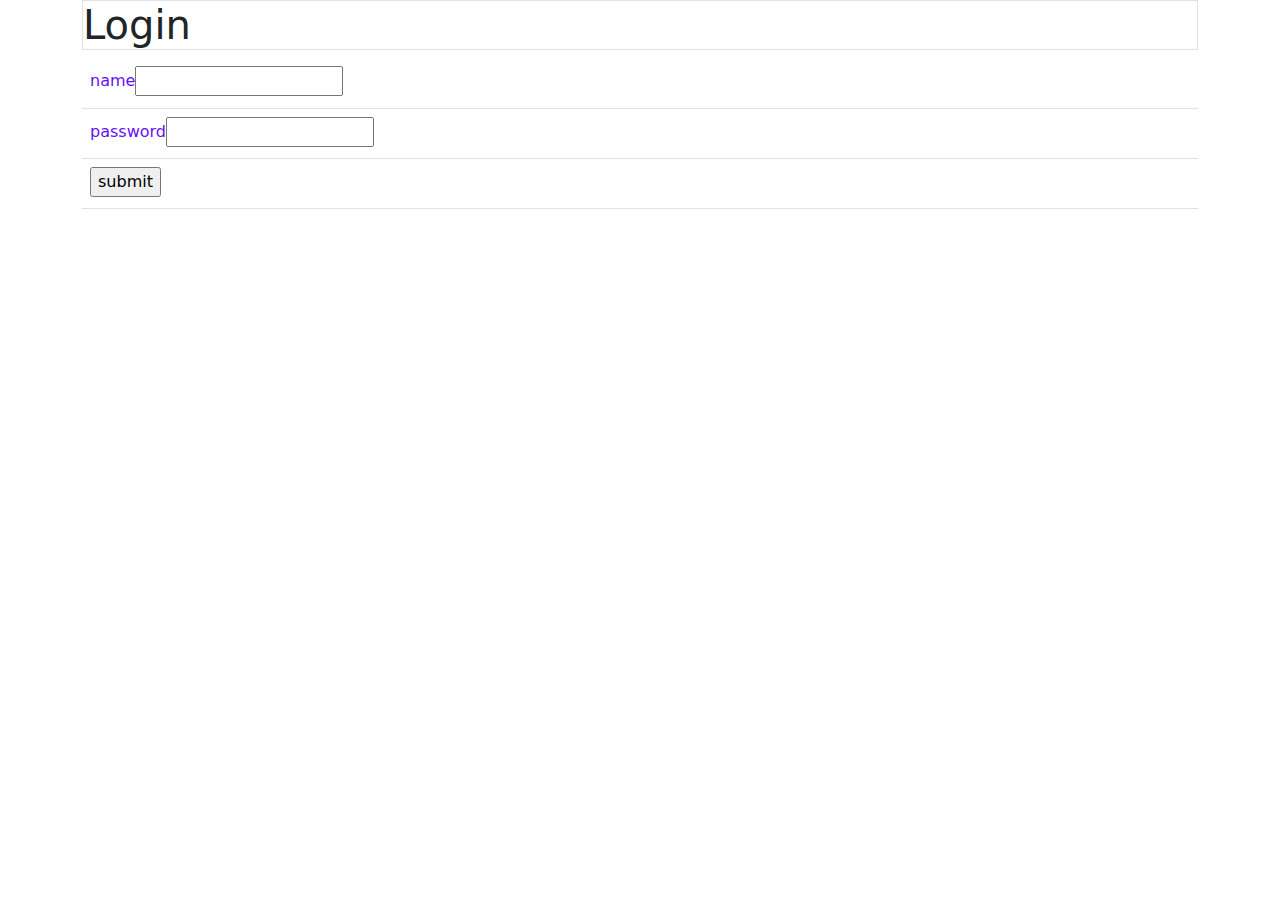
==== templates/login.html @ cf5e5b0f "Initial commit" ====
<!DOCTYPE html>
<html lang="en">
<head>
    <meta charset="UTF-8">
    <title>Login</title>
    <link rel="stylesheet" href="/bootstrap/css/bootstrap.min.css">
    <style>
        #tb{
            height: 500px;
            color: #2c0b0e;
        }
        .div1{
            background: #75b798;
        }
        td {
            color: #6610f2;
            height: 50px;
        }
    </style>
</head>
<body>
    <div class="container">
        <h1 class="border">Login</h1>
        <form method="post" action="/login">
            <table class="table">
                <tr><td><label>name<input type="text" name="name"></label></td></tr>
                <tr><td><label >password<input type="password" name="password"></label></td></tr>
                <tr><td><label><input type="submit" value="submit"></label></td></tr>
            </table>
        </form>
    </div>
</body>
</html>
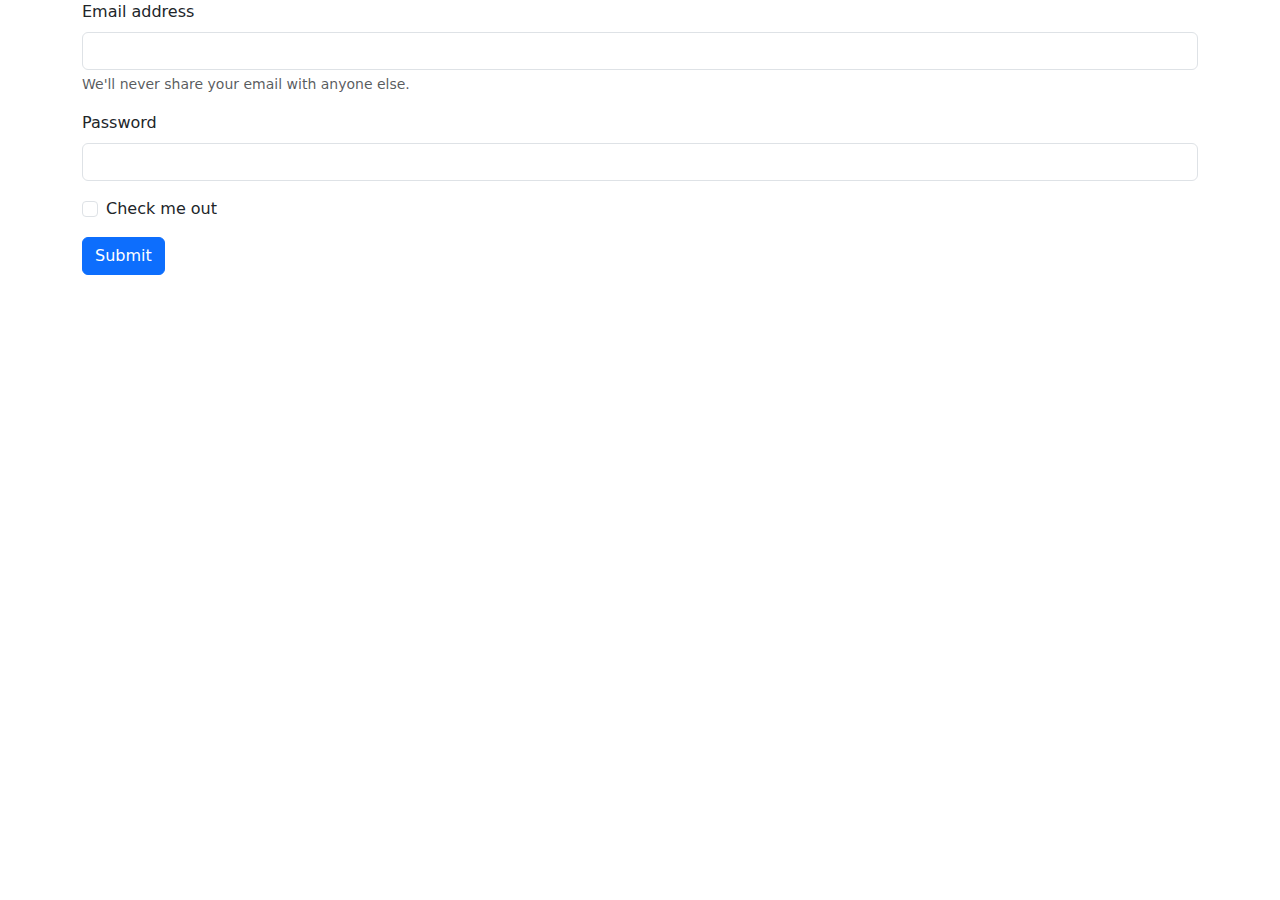
==== commit 9005c9b4: "修改" ====
--- a/templates/login.html
+++ b/templates/login.html
@@ -4,30 +4,27 @@
     <meta charset="UTF-8">
     <title>Login</title>
     <link rel="stylesheet" href="/bootstrap/css/bootstrap.min.css">
-    <style>
-        #tb{
-            height: 500px;
-            color: #2c0b0e;
-        }
-        .div1{
-            background: #75b798;
-        }
-        td {
-            color: #6610f2;
-            height: 50px;
-        }
-    </style>
 </head>
 <body>
     <div class="container">
-        <h1 class="border">Login</h1>
-        <form method="post" action="/login">
-            <table class="table">
-                <tr><td><label>name<input type="text" name="name"></label></td></tr>
-                <tr><td><label >password<input type="password" name="password"></label></td></tr>
-                <tr><td><label><input type="submit" value="submit"></label></td></tr>
-            </table>
-        </form>
+        <form>
+  <div class="mb-3">
+    <label for="exampleInputEmail1" class="form-label">Email address</label>
+    <input type="email" class="form-control" id="exampleInputEmail1" aria-describedby="emailHelp">
+    <div id="emailHelp" class="form-text">We'll never share your email with anyone else.</div>
+  </div>
+  <div class="mb-3">
+    <label for="exampleInputPassword1" class="form-label">Password</label>
+    <input type="password" class="form-control" id="exampleInputPassword1">
+  </div>
+  <div class="mb-3 form-check">
+    <input type="checkbox" class="form-check-input" id="exampleCheck1">
+    <label class="form-check-label" for="exampleCheck1">Check me out</label>
+  </div>
+  <button type="submit" class="btn btn-primary">Submit</button>
+</form>
     </div>
+
+
 </body>
 </html>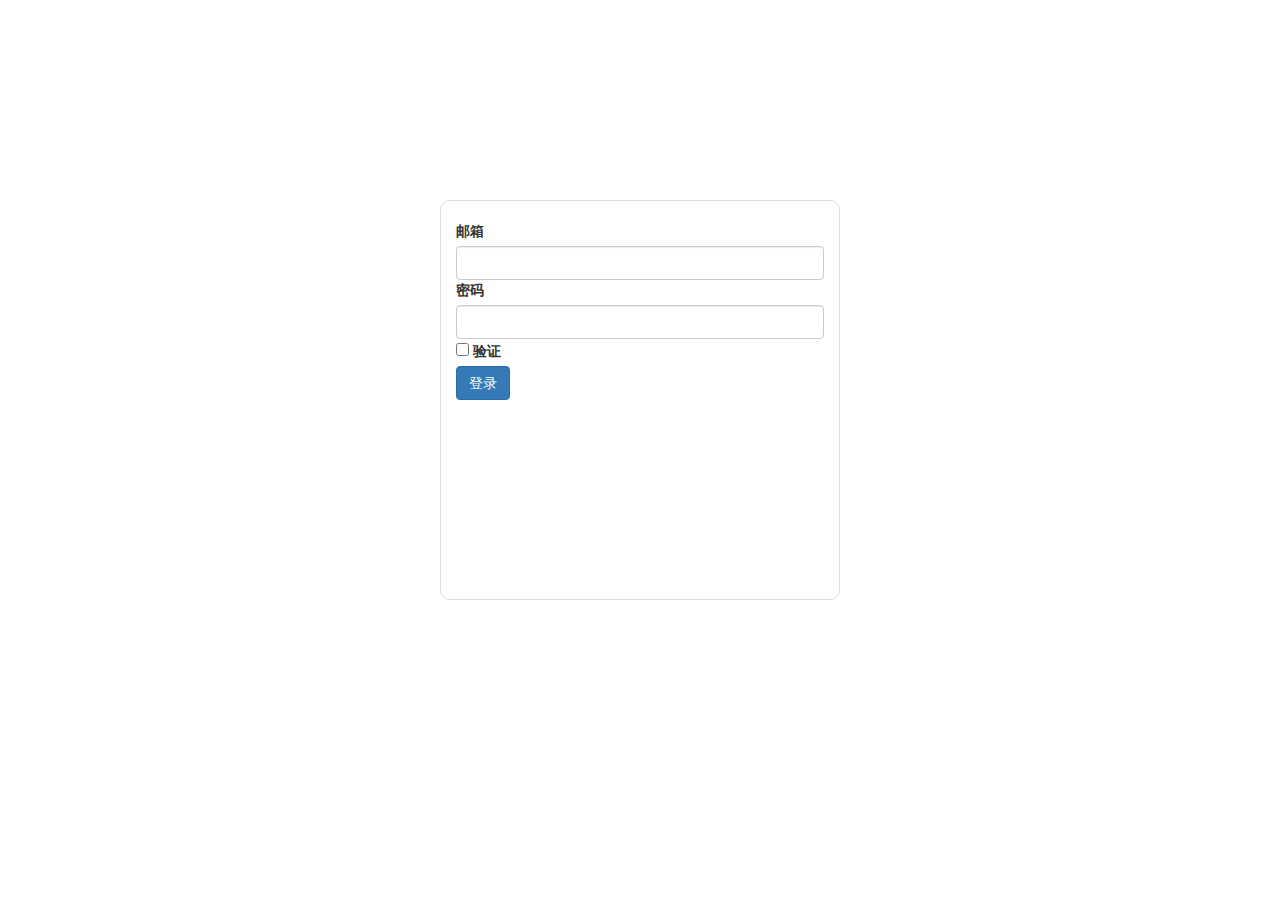
==== commit 396c15c5: "修改" ====
--- a/templates/login.html
+++ b/templates/login.html
@@ -4,27 +4,35 @@
     <meta charset="UTF-8">
     <title>Login</title>
     <link rel="stylesheet" href="/bootstrap/css/bootstrap.min.css">
+    <style>
+        .container{
+            width: 400px;
+            height: 400px;
+            margin: 200px auto;
+            border: 1px solid #ddd;
+            border-radius: 10px;
+            padding-top: 20px;
+        }
+    </style>
 </head>
 <body>
-    <div class="container">
-        <form>
-  <div class="mb-3">
-    <label for="exampleInputEmail1" class="form-label">Email address</label>
-    <input type="email" class="form-control" id="exampleInputEmail1" aria-describedby="emailHelp">
-    <div id="emailHelp" class="form-text">We'll never share your email with anyone else.</div>
-  </div>
-  <div class="mb-3">
-    <label for="exampleInputPassword1" class="form-label">Password</label>
-    <input type="password" class="form-control" id="exampleInputPassword1">
-  </div>
-  <div class="mb-3 form-check">
-    <input type="checkbox" class="form-check-input" id="exampleCheck1">
-    <label class="form-check-label" for="exampleCheck1">Check me out</label>
-  </div>
-  <button type="submit" class="btn btn-primary">Submit</button>
-</form>
-    </div>
+<div class="container">
+    <form>
+        <div class="mb-3">
+            <label for="exampleInputEmail1" class="form-label">邮箱</label>
+            <input type="email" class="form-control" id="exampleInputEmail1" aria-describedby="emailHelp">
 
-
+        </div>
+        <div class="mb-3">
+            <label for="exampleInputPassword1" class="form-label">密码</label>
+            <input type="password" class="form-control" id="exampleInputPassword1">
+        </div>
+        <div class="mb-3 form-check">
+            <input type="checkbox" class="form-check-input" id="exampleCheck1">
+            <label class="form-check-label" for="exampleCheck1">验证</label>
+        </div>
+        <button type="submit" class="btn btn-primary">登录</button>
+    </form>
+</div>
 </body>
 </html>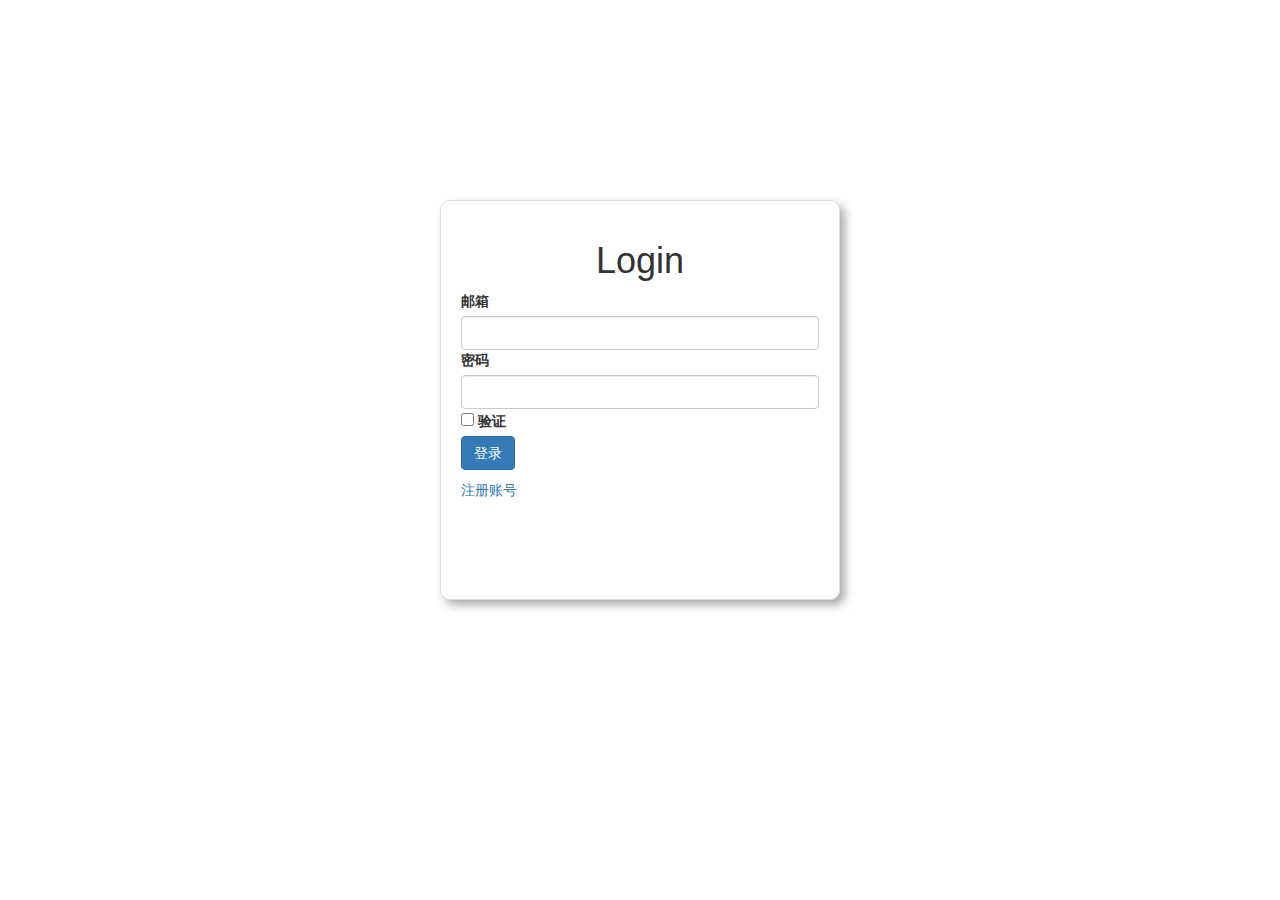
==== commit c2d815a2: "修改" ====
--- a/templates/login.html
+++ b/templates/login.html
@@ -9,15 +9,17 @@
             width: 400px;
             height: 400px;
             margin: 200px auto;
-            border: 1px solid #ddd;
+            border: 1px solid #dddddd;
             border-radius: 10px;
-            padding-top: 20px;
+            padding: 20px;
+            box-shadow: 5px 5px 10px #aaa;
         }
     </style>
 </head>
 <body>
 <div class="container">
     <form>
+        <h1 style="text-align: center">Login</h1>
         <div class="mb-3">
             <label for="exampleInputEmail1" class="form-label">邮箱</label>
             <input type="email" class="form-control" id="exampleInputEmail1" aria-describedby="emailHelp">
@@ -32,6 +34,10 @@
             <label class="form-check-label" for="exampleCheck1">验证</label>
         </div>
         <button type="submit" class="btn btn-primary">登录</button>
+        <div style="margin: 10px auto;">
+            <a href="/register" style="text-decoration: none">注册账号</a>
+        </div>
+
     </form>
 </div>
 </body>
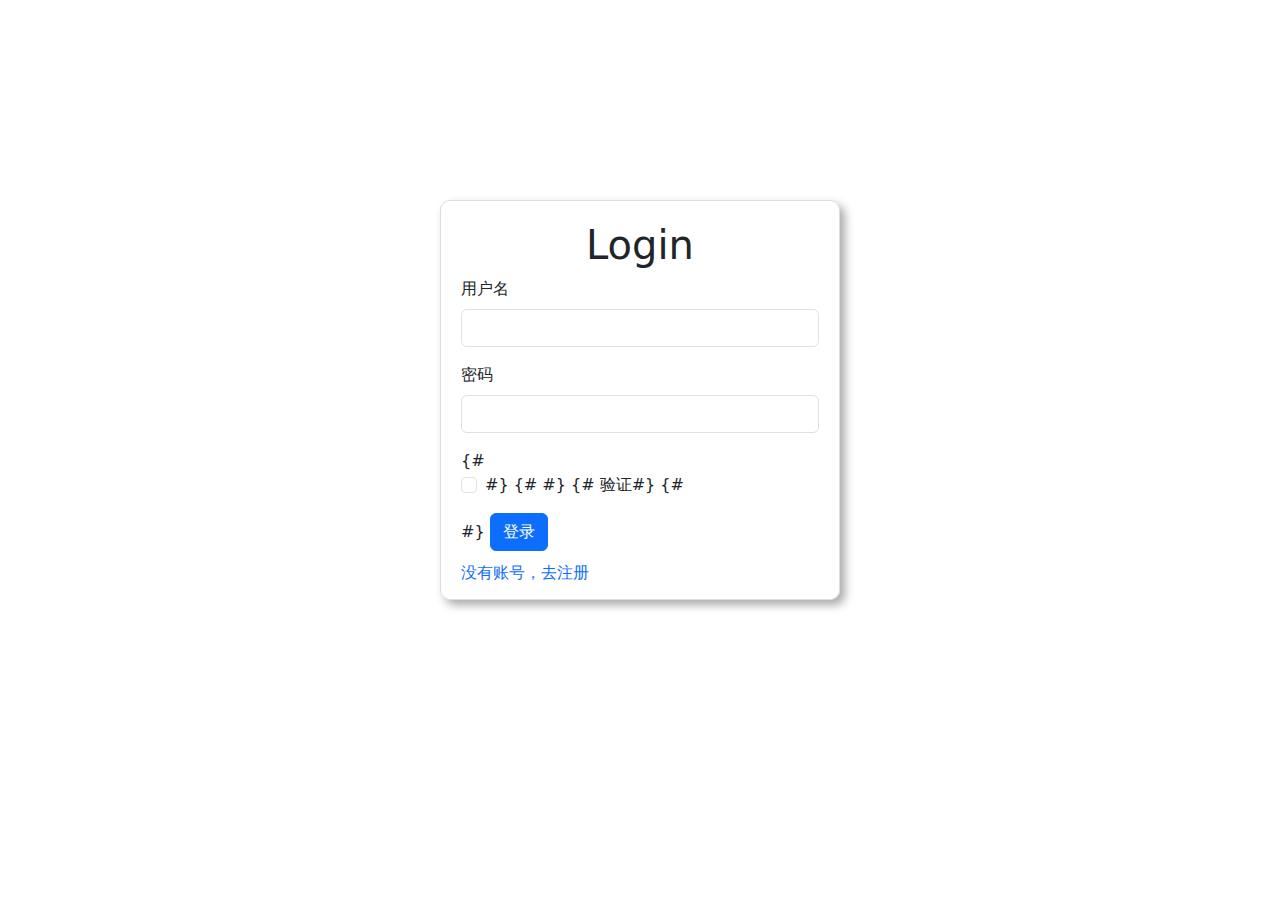
==== commit d5273009: "修改" ====
--- a/templates/login.html
+++ b/templates/login.html
@@ -3,9 +3,9 @@
 <head>
     <meta charset="UTF-8">
     <title>Login</title>
-    <link rel="stylesheet" href="/bootstrap/css/bootstrap.min.css">
+    <link rel="stylesheet" href="/static/bootstrap/css/bootstrap.min.css">
     <style>
-        .container{
+        .container {
             width: 400px;
             height: 400px;
             margin: 200px auto;
@@ -18,24 +18,23 @@
 </head>
 <body>
 <div class="container">
-    <form>
+    <form method="post" action="/login">
         <h1 style="text-align: center">Login</h1>
         <div class="mb-3">
-            <label for="exampleInputEmail1" class="form-label">邮箱</label>
-            <input type="email" class="form-control" id="exampleInputEmail1" aria-describedby="emailHelp">
-
+            <label for="exampleInputEmail1" class="form-label">用户名</label>
+            <input type="text" class="form-control" name="name">
         </div>
         <div class="mb-3">
             <label for="exampleInputPassword1" class="form-label">密码</label>
-            <input type="password" class="form-control" id="exampleInputPassword1">
+            <input type="password" class="form-control" name="password">
         </div>
-        <div class="mb-3 form-check">
-            <input type="checkbox" class="form-check-input" id="exampleCheck1">
-            <label class="form-check-label" for="exampleCheck1">验证</label>
-        </div>
+        {#        <div class="mb-3 form-check">#}
+        {#            <input type="checkbox" class="form-check-input" id="exampleCheck1">#}
+        {#            <label class="form-check-label" for="exampleCheck1">验证</label>#}
+        {#        </div>#}
         <button type="submit" class="btn btn-primary">登录</button>
         <div style="margin: 10px auto;">
-            <a href="/register" style="text-decoration: none">注册账号</a>
+            <a href="/register" style="text-decoration: none">没有账号，去注册</a>
         </div>
 
     </form>
